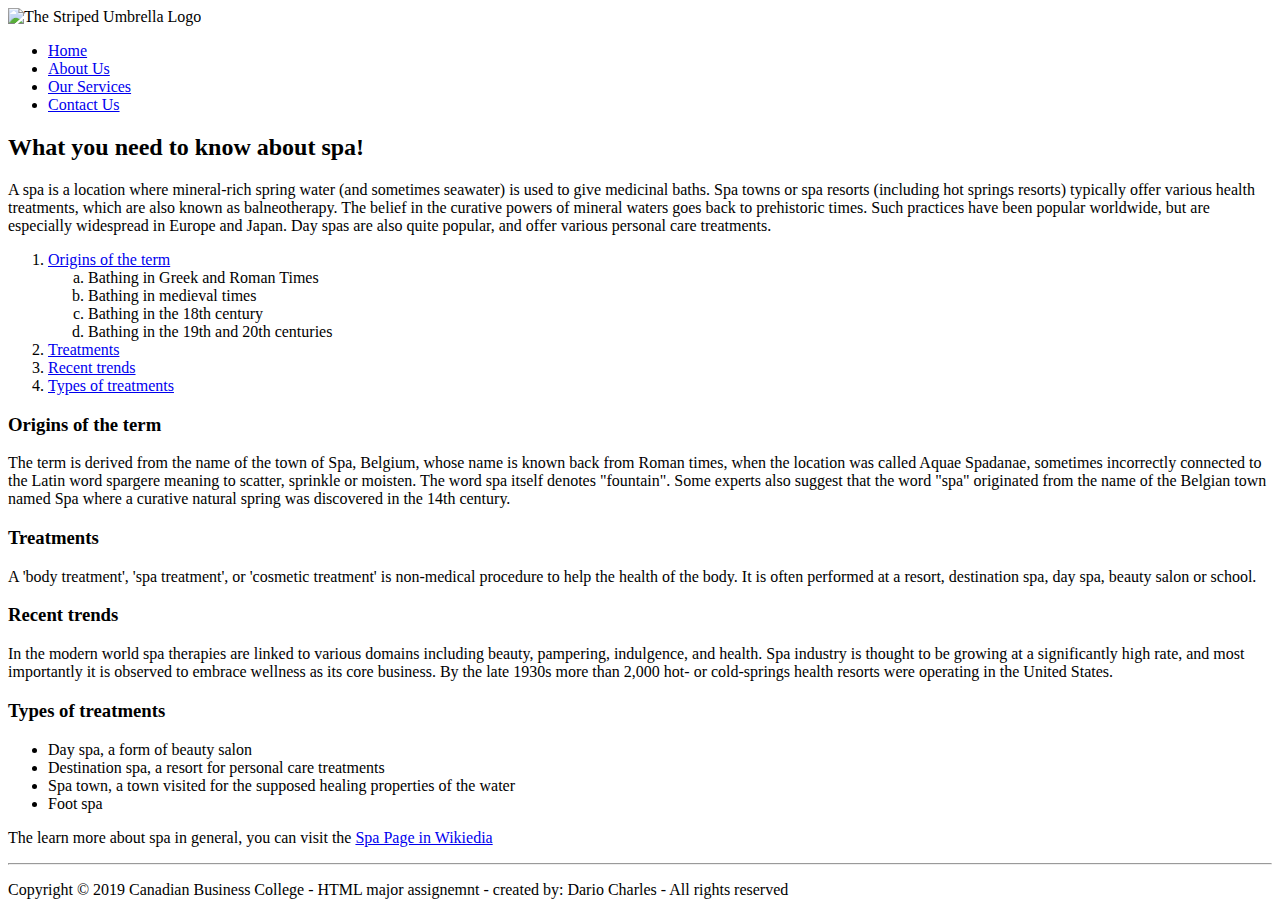
==== about.html @ 8016c69c "Initial commit" ====
<!DOCTYPE html>
<html lang="en">

<head>
    <meta charset="utf-8">
    <meta name="viewport" content="width=device-width, initial-scale=1.0">
    <meta name="description" content="a full-service resor and spa just steps from the Gult of Mexico">
    <meta name="keywords" content="spa, resort, relax, beach, full=service, massage">
    <meta name="author" content="The Stiped Umbrella">
    <title>The Striped Umbrella About Us</title>
</head>

<body>
    <div class="container">

        <!-- header -->
        <header>
            <img src="assets/images/su_banner.gif" alt="The Striped Umbrella Logo">
            <nav id="main-nav">
                <ul>
                    <li><a href="index.html">Home</a></li>
                    <li><a href="about.html">About Us</a></li>
                    <li><a href="services.html">Our Services</a></li>
                    <li><a href="contact.html">Contact Us</a></li>
                </ul>
            </nav>
        </header>

        <!-- header end -->

        <!-- main -->
        <main class="content">
            <div class="about">
                <h2>What you need to know about spa!</h2>
                <p>A spa is a location where mineral-rich spring water (and sometimes seawater) is used to give
                    medicinal baths. Spa towns
                    or spa resorts (including hot springs resorts) typically offer various health treatments, which are
                    also known as
                    balneotherapy. The belief in the curative powers of mineral waters goes back to prehistoric times.
                    Such practices have
                    been popular worldwide, but are especially widespread in Europe and Japan. Day spas are also quite
                    popular, and offer
                    various personal care treatments.</p>
            </div>

            <div class="list">
                <ol>
                    <li><a href="#origins-of-the-term">Origins of the term</a>
                        <ol type="a">
                            <li>Bathing in Greek and Roman Times</li>
                            <li>Bathing in medieval times</li>
                            <li>Bathing in the 18th century</li>
                            <li>Bathing in the 19th and 20th centuries</li>
                        </ol>
                    </li>
                    <li><a href="#treatments">Treatments</a></li>
                    <li><a href="#recent-trends">Recent trends</a></li>
                    <li><a href="#types-of-treatments">Types of treatments</a></li>
                </ol>
            </div>

            <div class="descriptions">
                <div id="origins-of-the-term">
                    <h3>Origins of the term</h3>
                    <p>The term is derived from the name of the town of Spa, Belgium, whose name is known back from
                        Roman times, when
                        the location was called Aquae Spadanae, sometimes incorrectly connected to the Latin word
                        spargere meaning to
                        scatter, sprinkle or moisten. The word spa itself denotes "fountain". Some experts also suggest
                        that the word "spa"
                        originated from the name of the Belgian town named Spa where a curative natural spring was
                        discovered in the 14th
                        century.</p>
                </div>
                <div id="treatments">
                    <h3>Treatments</h3>
                    <p>A 'body treatment', 'spa treatment', or 'cosmetic treatment' is non-medical procedure to help the
                        health of the body. It
                        is often performed at a resort, destination spa, day spa, beauty salon or school.</p>
                </div>
                <div id="recent-trends">
                    <h3>Recent trends</h3>
                    <p>In the modern world spa therapies are linked to various domains including beauty, pampering,
                        indulgence, and health.
                        Spa industry is thought to be growing at a significantly high rate, and most importantly it is
                        observed to embrace
                        wellness as its core business. By the late 1930s more than 2,000 hot- or cold-springs health
                        resorts were operating in the
                        United States.</p>
                </div>
                <div id="types-of-treatments">
                    <h3>Types of treatments</h3>
                    <ul>
                        <li>Day spa, a form of beauty salon</li>
                        <li>Destination spa, a resort for personal care treatments</li>
                        <li>Spa town, a town visited for the supposed healing properties of the water</li>
                        <li>Foot spa</li>
                    </ul>
                </div>
                <div id="wiki">
                    <p>The learn more about spa in general, you can visit the <a href="https://en.wikipedia.org/wiki/Spa
                            " target="_blank">Spa Page in Wikiedia</a></p>
                </div>
            </div>
        </main>
        <!-- main end -->

        <!-- footer -->
        <footer>
            <hr>
            <p>Copyright &copy; 2019 Canadian Business College - HTML major assignemnt - created by: Dario Charles - All
                rights reserved</p>
        </footer>
    </div>
    <!-- footer end -->
</body>

</html>
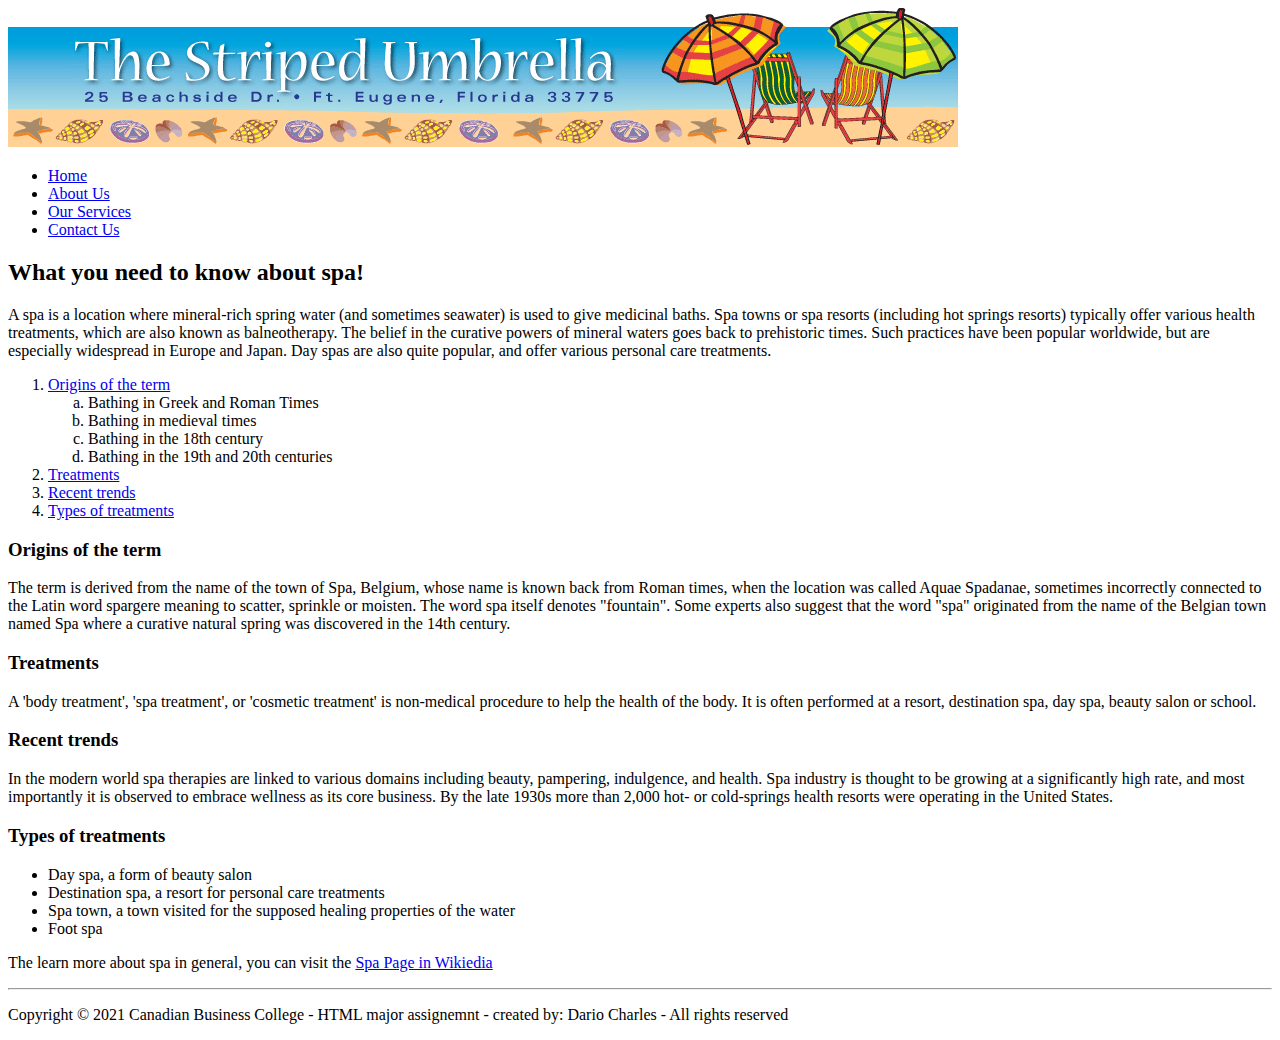
==== commit 30266b11: "update" ====
--- a/about.html
+++ b/about.html
@@ -108,7 +108,7 @@
         <!-- footer -->
         <footer>
             <hr>
-            <p>Copyright &copy; 2019 Canadian Business College - HTML major assignemnt - created by: Dario Charles - All
+            <p>Copyright &copy; 2021 Canadian Business College - HTML major assignemnt - created by: Dario Charles - All
                 rights reserved</p>
         </footer>
     </div>
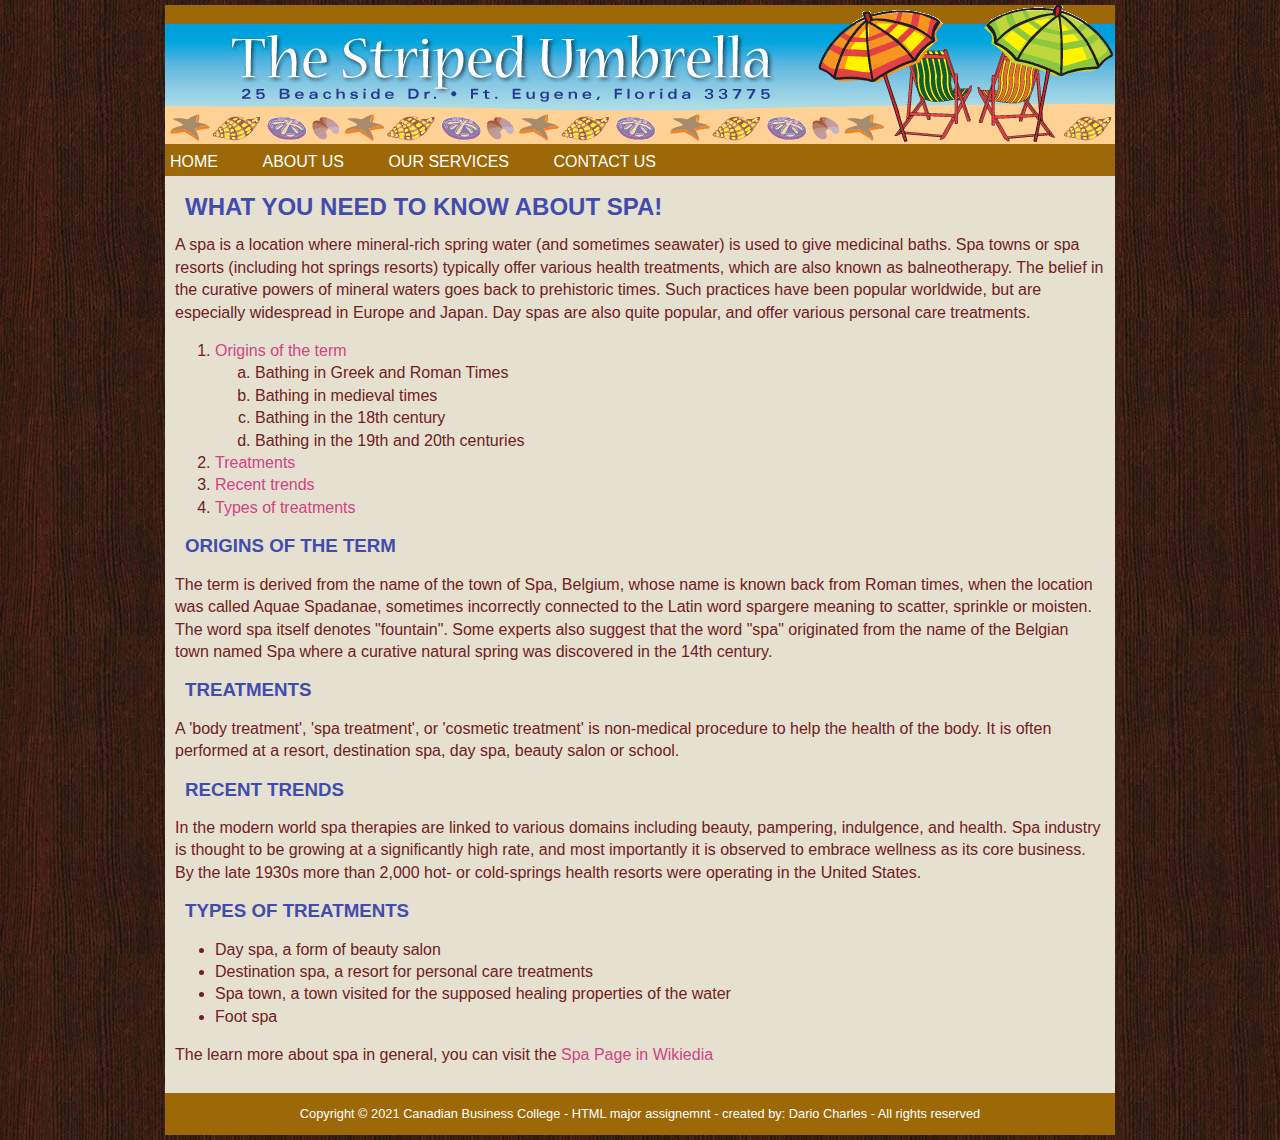
==== commit 17428276: "update" ====
--- a/about.html
+++ b/about.html
@@ -8,6 +8,7 @@
     <meta name="keywords" content="spa, resort, relax, beach, full=service, massage">
     <meta name="author" content="The Stiped Umbrella">
     <title>The Striped Umbrella About Us</title>
+    <link rel="stylesheet" href="css/project.css">
 </head>
 
 <body>
@@ -107,7 +108,6 @@
 
         <!-- footer -->
         <footer>
-            <hr>
             <p>Copyright &copy; 2021 Canadian Business College - HTML major assignemnt - created by: Dario Charles - All
                 rights reserved</p>
         </footer>
--- a/css/project.css
+++ b/css/project.css
@@ -0,0 +1,167 @@
+/* Q#1 All the HTML5 new elements are displayed as block-level elements*/
+
+header, section, footer, aside, nav, main, article, figure { 
+    display: block; 
+}
+
+/* Q#2 I styled the <body> element with text colour, a background image, a background colour incase the background 
+image does not load, a text font, margins and padding of 0, and a box-sizing: border-box; declaration.*/ 
+
+body {
+   color: rgb(112, 32, 32);
+   background-color: rgb(49, 5, 5);
+   background-image: url("../assets/images/dark-wood1.jpg");
+   font-family: -apple-system, BlinkMacSystemFont, 'Segoe UI', Roboto, Oxygen, Ubuntu, Cantarell, 'Open Sans', 'Helvetica Neue', sans-serif;
+   margin: 0;
+   padding: 0;
+   box-sizing: border-box;
+}
+
+/* Q#3 * I styled the <div class="container> element with a width of 950px, top and bottom margin of 5px, 
+       left and right margin of auto to centre the element, and background colour.  */
+
+div.container { 
+   width: 950px;
+   margin: 5px auto;
+   background-color: rgb(230, 224, 208);
+}
+
+/* Q#4 I styled the <main> element and it's decendents using the class "content"
+       by setting the text's line height to 1.4em and adding a padding 10px. */
+
+.content {
+   line-height: 1.4em;
+   padding: 10px; 
+}
+
+/* Q#5 I styled the header, nav, and footer elements with a background colour
+       and a text colour */
+
+header, nav, footer {
+   background-color: rgb(156, 104, 8);
+   color: rgb(255, 255, 255);
+}
+
+/* Q#6 I styled the ul decendent of the nav element with a margin of 0 for all sides
+       and a padding of 5px for all sides. */
+
+nav ul {
+   margin: 0;
+   padding: 5px;
+}
+
+/* Q#7 I styled the list items in the nav bar so they display horizontally, have a 40px
+       margin on the right side, and the text is uppercase. */
+
+nav li {
+   display: inline-block; 
+   margin-right: 40px;
+   text-transform: uppercase;
+}
+
+/* Q#8 I changed the colour of the nav bar text using the four pseudo classes*/
+
+nav li a:link {
+   color: rgb(255, 255, 255);
+}
+
+nav li a:visited {
+   color:rgb(204, 125, 162);
+   
+}
+
+nav li a:hover {
+   /* color:rgb(228, 155, 155); */
+   color:rgb(152, 212, 160)
+}
+
+nav li a:active {
+   color: rgb(255, 255, 255);
+}
+
+
+/* Q#9 I styled the anchor elements (other than the ones in the nav bar) by adding a text 
+       colour and taking out the hyperlink default underline. */
+
+a {
+   color:rgb(207, 68, 133);
+   text-decoration: none;
+}
+
+/* Q#10 I styled the three headings by adding a margin of 10px on all sides and making 
+       the text blue and in uppercase. */
+       
+h1, h2, h3 {
+   margin: 10px;
+   text-transform: uppercase;
+   color: rgb(65, 76, 173);
+}
+
+/* Q#11 I styled the custom class named "img-centre" by centering it on the page, adding
+        a top and bttm margin if 5px, and a padding of 2px on all sides. */
+
+.img-centre {
+   display: block;
+   margin: 5px auto;
+   padding: 2px;
+}
+
+/* Q#12 I styled the audio and video elements by centering them and adding a top and bttm margin of 10px */
+
+audio, video {
+   display: block;
+   margin: 10px auto;
+}
+
+/* Q#13 I styled the table to be centered with a margin of 10px on the top and bottom. I gave the table a 
+        a width of 800px and callpsed the border. */
+
+table {
+   width: 800px;
+   margin: 10px auto;
+   border-collapse: collapse;
+}
+
+/* Q#14 I styled the table data and table head with a border style, a background colour, and a padding
+        of 2px on the top/bttm and 5px of L/R.*/
+
+td, th  {
+   border-style: dotted;
+   padding: 2px 5px;
+   background-color: rgb(214, 185, 185);
+   
+}
+
+/* Q#15 I styled the <th>'s in the <thead> and <tfoot> by adding a background colour, text colour, and 
+        making the text uppercase. In my HTML I didn't use a <td> in my <tfoot> as the instructions suggested. */
+
+th {
+   text-transform: uppercase;
+   background-color: rgb(136 201 227);
+   color: rgb(255, 255, 255)  ;
+}
+
+/* Q#16 I styled the <dt> elements by making the text bold.*/
+
+dt {
+   font-weight: bold;
+}
+
+/* Q#17 I styled the <footer> by changing the font size to 80% of the default font, aligning the text to the centre,
+        and adding 1px of padding on the top/bttm and no padding on the R/L. */
+
+footer {
+   font-size: 80%;
+   text-align: center;
+   padding: 1px 0;
+}
+
+/* Q#18 */
+
+/* Q#19 */
+
+/* Q#20 */
+
+/* Q#21 */
+
+/* Q#22 */
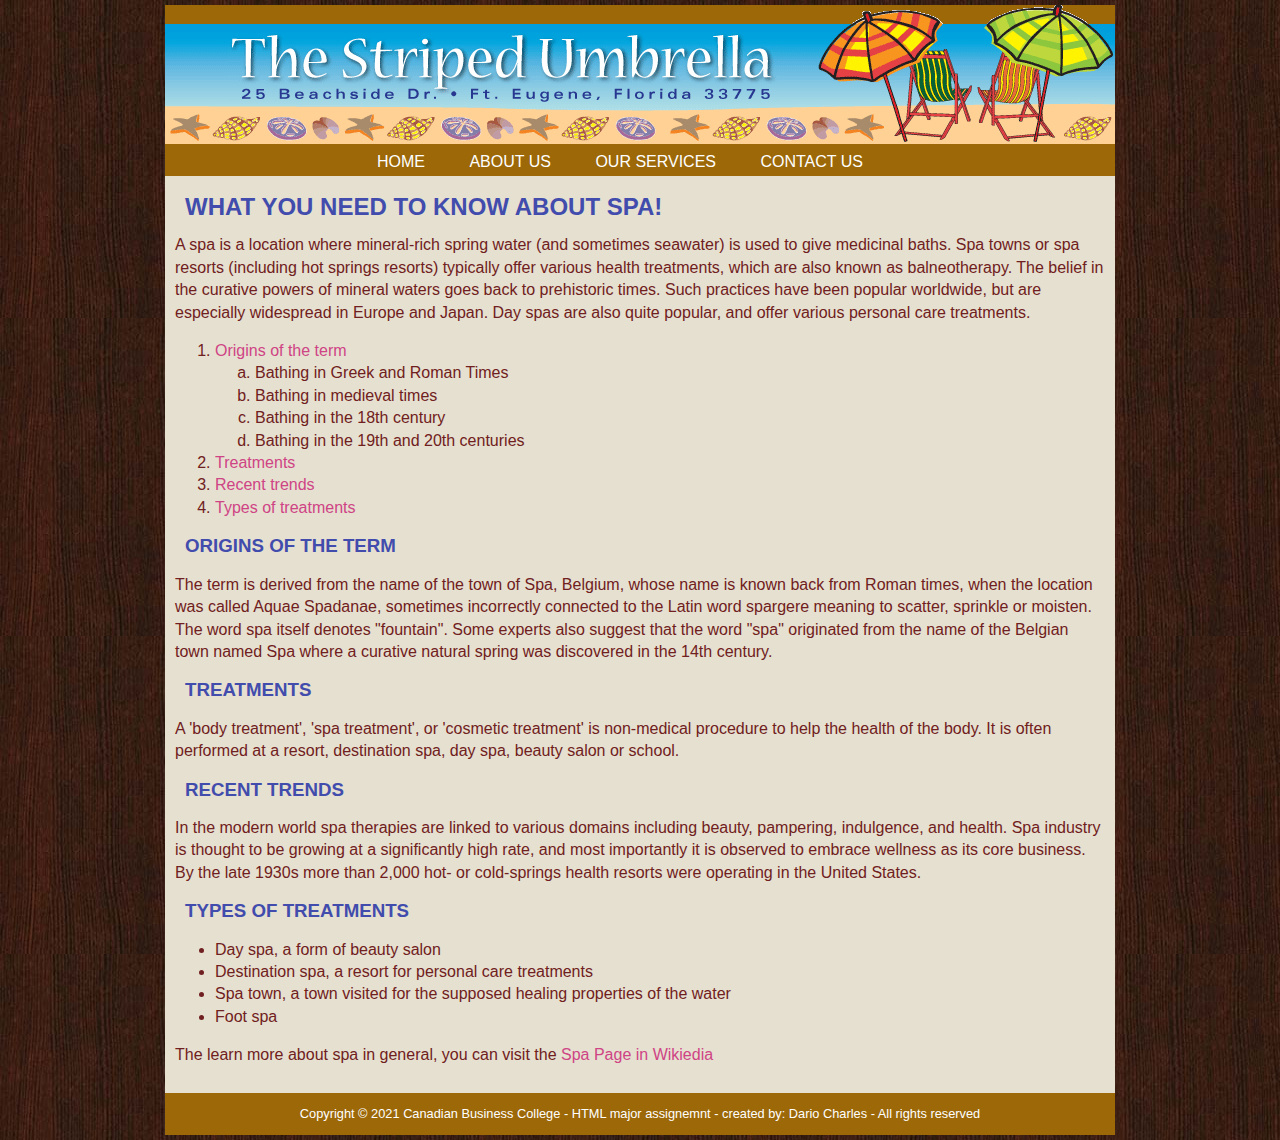
==== commit 224b8acc: "update" ====
--- a/about.html
+++ b/about.html
@@ -14,7 +14,7 @@
 <body>
     <div class="container">
 
-        <!-- header -->
+<!-- header -->
         <header>
             <img src="assets/images/su_banner.gif" alt="The Striped Umbrella Logo">
             <nav id="main-nav">
@@ -26,10 +26,9 @@
                 </ul>
             </nav>
         </header>
+<!-- header end -->
 
-        <!-- header end -->
-
-        <!-- main -->
+<!-- main.content -->
         <main class="content">
             <div class="about">
                 <h2>What you need to know about spa!</h2>
@@ -104,15 +103,16 @@
                 </div>
             </div>
         </main>
-        <!-- main end -->
+<!-- main.content end -->
 
-        <!-- footer -->
+<!-- footer -->
         <footer>
             <p>Copyright &copy; 2021 Canadian Business College - HTML major assignemnt - created by: Dario Charles - All
                 rights reserved</p>
         </footer>
     </div>
-    <!-- footer end -->
+<!-- footer end -->
+
 </body>
 
 </html>--- a/css/project.css
+++ b/css/project.css
@@ -80,6 +80,13 @@
 }
 
 
+/* Added Centering for the navigation bar.*/
+
+nav {
+   display: flex;
+   justify-content: center;
+}
+
 /* Q#9 I styled the anchor elements (other than the ones in the nav bar) by adding a text 
        colour and taking out the hyperlink default underline. */
 
@@ -137,7 +144,7 @@
 
 th {
    text-transform: uppercase;
-   background-color: rgb(136 201 227);
+   background-color: rgb(20 115 219);
    color: rgb(255, 255, 255)  ;
 }
 
@@ -156,12 +163,61 @@
    padding: 1px 0;
 }
 
-/* Q#18 */
-
-/* Q#19 */
-
-/* Q#20 */
-
-/* Q#21 */
-
-/* Q#22 */
+/* Q#18 I styled the iframe element by centering it and adding a top/bttm margin of 10px. */
+
+iframe {
+   display: block;
+   margin: 10px auto;
+}
+
+/* Q#19 I styled the <fieldset> element by adding a width of 500px, a dotted border, and a background colour.
+        I also centered it and gave it a margin of 20px for the top/bttm. */
+
+fieldset {
+   width: 500px;
+   margin: 20px auto;
+   border: 0.5px solid rgb(156, 104, 8);
+   background-color: rgb(214, 185, 185);
+}
+
+/* Q#20 I styled the legend elements with an italic font style, background colour, text colour, and a rounded border. 
+        I also gave the legend a margin of 0 for top/bttm and 5px for R/L and a padding of 0 for top/bttm and 5px for
+        R/L. */
+
+legend {
+   font-style: italic;
+   background-color: rgb(20 115 219);
+   color: rgb(255, 255, 255);
+   margin: 0 10px;
+   padding: 0 5px;
+   border: 0.5px solid rgb(83, 72, 231);
+   border-radius: 3px;
+}
+
+/* Q#21 I styled the input element with the typ="submit" by adding a border, padding of 5px all around, background colour,
+        and text colour. */
+
+input[type="submit"] {
+   border: 0.5px solid rgb(83, 72, 231);
+   padding: 5px;
+   background-color: rgb(20 115 219);
+   color: rgb(255, 255, 255);
+   border-radius: 3px;
+   font-weight: bold;
+}
+
+/* Q#22 I styled the the input element with the attriubte type="submit" when it is in a hover state by changing the text 
+        colour, background colour, and the cursor to a hand. */
+
+input[type="submit"]:hover {
+   color:rgb(0, 0, 0) ;
+   background-color: rgb(97, 243, 253);
+   cursor: pointer;
+}
+
+
+
+
+
+
+
